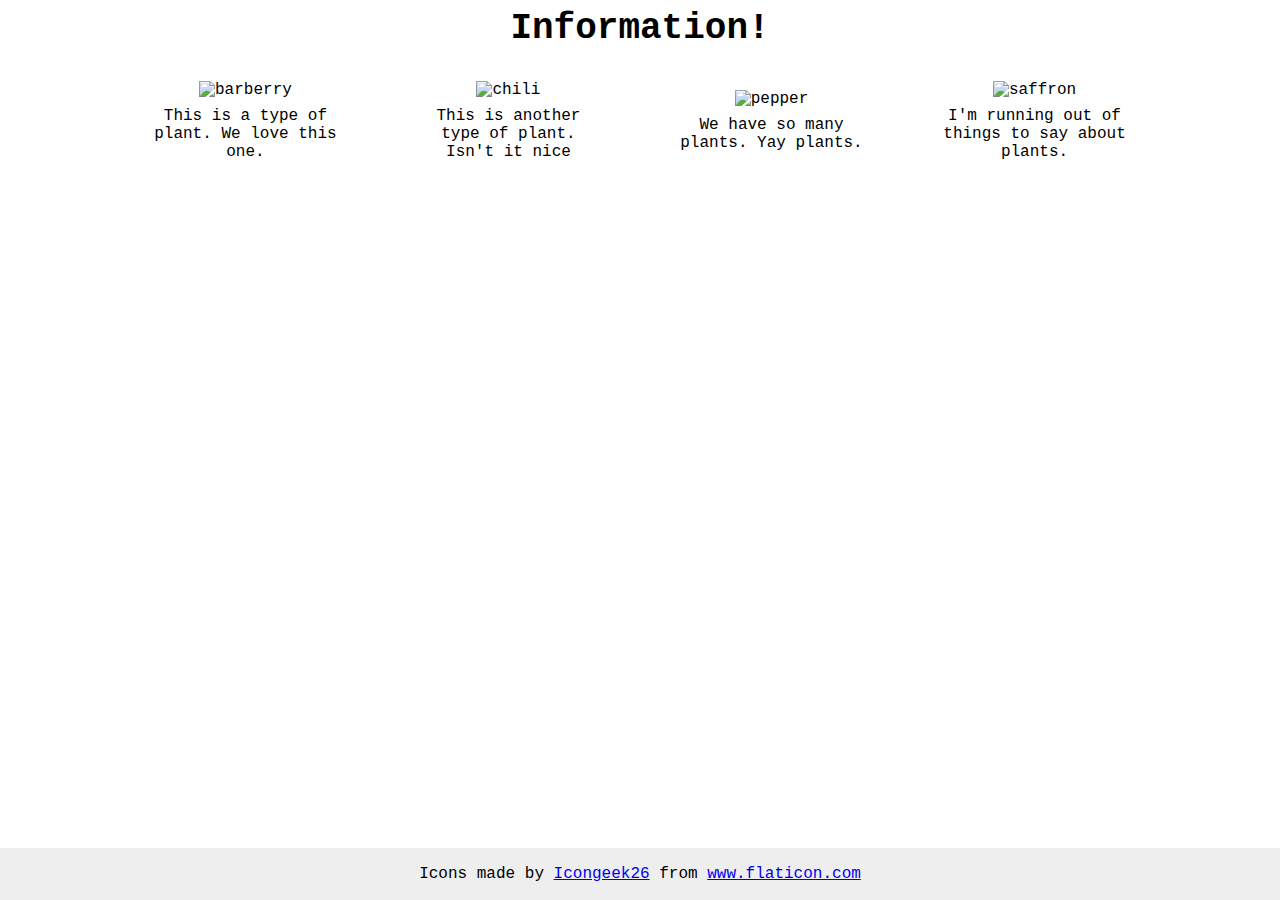
==== flex/04-flex-information/index.html @ 887c095e "Complete exercise 04 to the best of ability. Soon adjust to solution" ====
<!DOCTYPE html>
<html lang="en">
  <head>
    <meta charset="UTF-8">
    <meta http-equiv="X-UA-Compatible" content="IE=edge">
    <meta name="viewport" content="width=device-width, initial-scale=1.0">
    <title>Information</title>
    <link rel="stylesheet" href="style.css">
  </head>
  <body>
    <div class="title">Information!</div>

    <div class="plantBody">
      <div class="infoBox">
        <img src="./images/barberry.png" alt="barberry">
        <div class="text">This is a type of plant. We love this one.</div>
      </div>
      <div class="infoBox">
        <img src="./images/chilli.png" alt="chili">
        <div class="text">This is another type of plant. Isn't it nice</div>
      </div>
      <div class="infoBox">
        <img src="./images/pepper.png" alt="pepper">
        <div class="text">We have so many plants. Yay plants.</div>
      </div>
      <div class="infoBox">
        <img src="./images/saffron.png" alt="saffron">
        <div class="text">I'm running out of things to say about plants.</div>
      </div>
    </div>
    <!-- disregard this section, it's here to give attribution to the creator of these icons -->
    <div class="footer">
      <div>Icons made by <a href="https://www.flaticon.com/authors/icongeek26" title="Icongeek26">Icongeek26</a> from <a href="https://www.flaticon.com/" title="Flaticon">www.flaticon.com</a></div>
    </div>
  </body>
</html>
---- flex/04-flex-information/style.css ----
body {
  font-family: 'Courier New', Courier, monospace;
}

img {
  width: 100px;
  height: 100px;
}

.title {
  font-size: 36px;
  font-weight: 900;

  text-align: center;
}

/* do not edit this footer */
.footer {
  position: fixed;
  bottom: 0;
  left: 0;
  right: 0;
  height: 52px;
  display: flex;
  align-items: center;
  justify-content: center;
  background: #eee;
}



.plantBody{
  margin: 32px 10%;

  display: flex;
  justify-content: space-evenly;
  align-items: center;

  gap: 52px;
}

.infoBox {
  flex: 0 1 200px;
  flex-wrap: nowrap;

  /*display: flex;
  flex-direction: column;
  justify-content: center;
  align-items: center;*/

  text-align: center;
}

.text {
  margin: 8px;
  text-align: center;
}
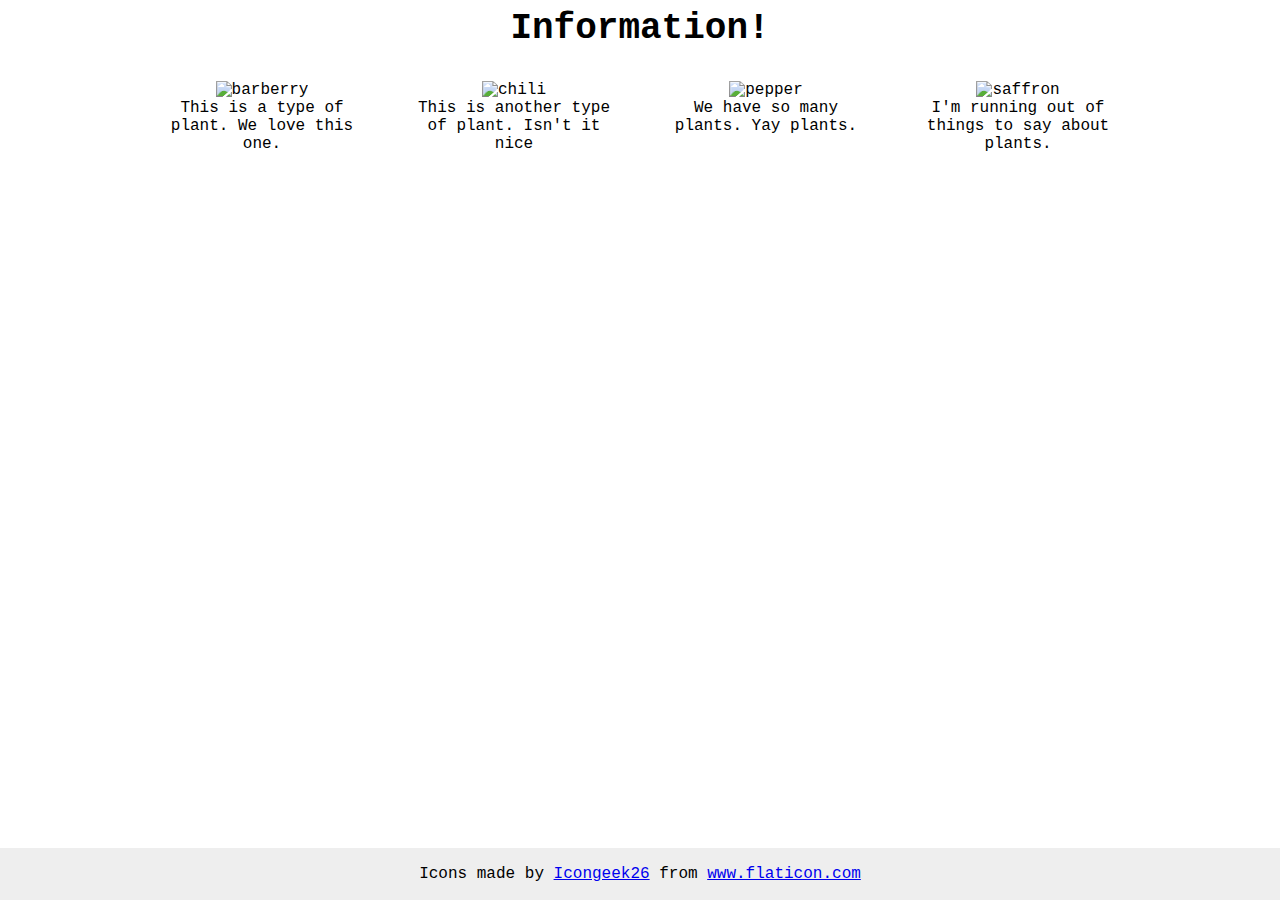
==== commit 2341a325: "Bring in line with solution. Interesting note, flex 0 1 200px wraps slightly different than flex: in" ====
--- a/flex/04-flex-information/index.html
+++ b/flex/04-flex-information/index.html
@@ -28,6 +28,7 @@
         <div class="text">I'm running out of things to say about plants.</div>
       </div>
     </div>
+    
     <!-- disregard this section, it's here to give attribution to the creator of these icons -->
     <div class="footer">
       <div>Icons made by <a href="https://www.flaticon.com/authors/icongeek26" title="Icongeek26">Icongeek26</a> from <a href="https://www.flaticon.com/" title="Flaticon">www.flaticon.com</a></div>
--- a/flex/04-flex-information/style.css
+++ b/flex/04-flex-information/style.css
@@ -1,5 +1,7 @@
 body {
   font-family: 'Courier New', Courier, monospace;
+
+  text-align: center;
 }
 
 img {
@@ -10,8 +12,6 @@
 .title {
   font-size: 36px;
   font-weight: 900;
-
-  text-align: center;
 }
 
 /* do not edit this footer */
@@ -30,29 +30,29 @@
 
 
 .plantBody{
-  margin: 32px 10%;
+  margin: 32px 0px;
 
   display: flex;
-  justify-content: space-evenly;
-  align-items: center;
+  justify-content: center;
 
   gap: 52px;
 }
 
 .infoBox {
   flex: 0 1 200px;
-  flex-wrap: nowrap;
 
-  /*display: flex;
+  /*max-width: 200px;
+  
+  display: flex;
   flex-direction: column;
   justify-content: center;
-  align-items: center;*/
+  align-items: center;
 
-  text-align: center;
+  text-align: center;*/
 }
 
-.text {
+/*.text {
   margin: 8px;
   text-align: center;
-}
+}*/
 
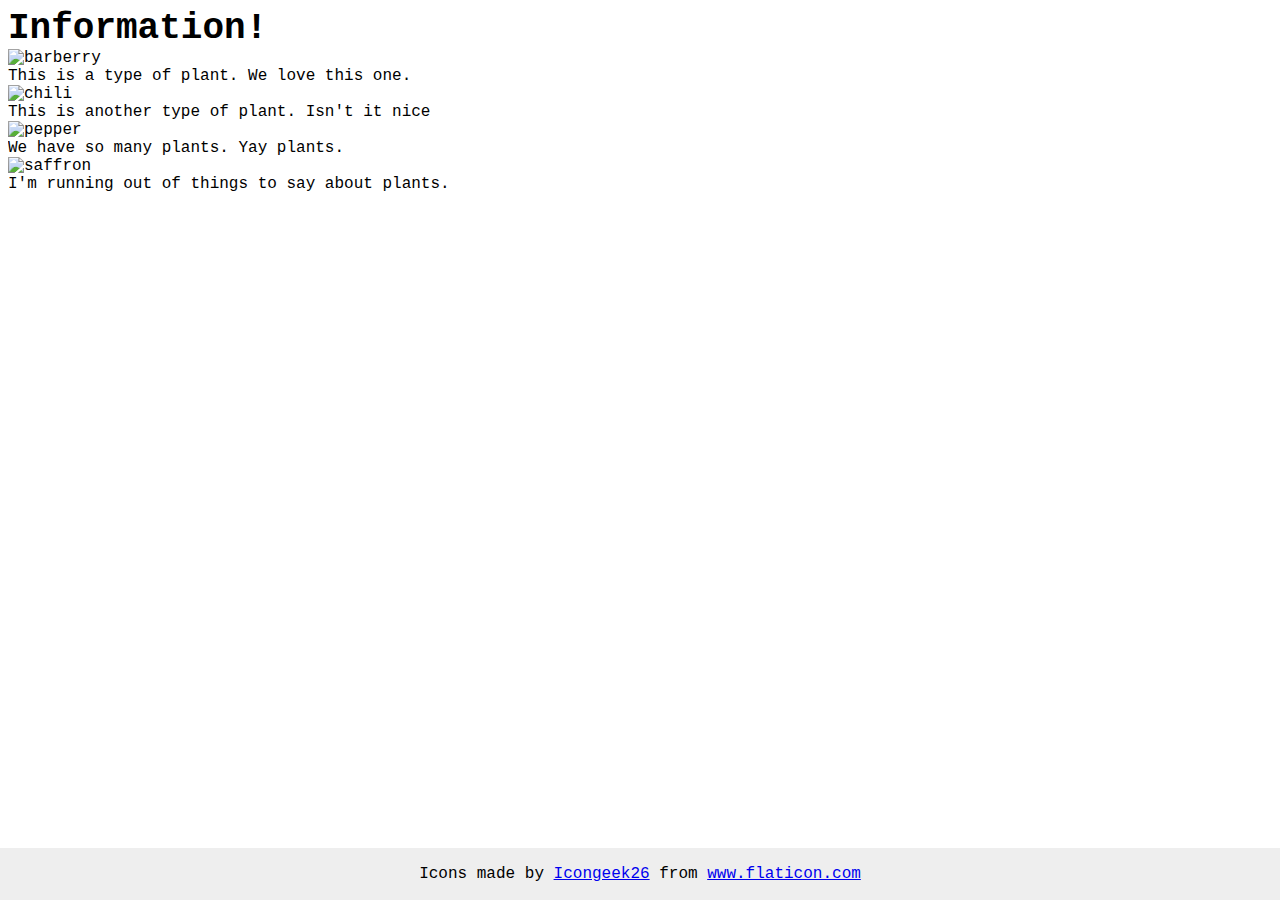
==== commit e46624b4: "Reverted back to original fork to redo exercise" ====
--- a/flex/04-flex-information/index.html
+++ b/flex/04-flex-information/index.html
@@ -10,25 +10,18 @@
   <body>
     <div class="title">Information!</div>
 
-    <div class="plantBody">
-      <div class="infoBox">
-        <img src="./images/barberry.png" alt="barberry">
-        <div class="text">This is a type of plant. We love this one.</div>
-      </div>
-      <div class="infoBox">
-        <img src="./images/chilli.png" alt="chili">
-        <div class="text">This is another type of plant. Isn't it nice</div>
-      </div>
-      <div class="infoBox">
-        <img src="./images/pepper.png" alt="pepper">
-        <div class="text">We have so many plants. Yay plants.</div>
-      </div>
-      <div class="infoBox">
-        <img src="./images/saffron.png" alt="saffron">
-        <div class="text">I'm running out of things to say about plants.</div>
-      </div>
-    </div>
-    
+    <img src="./images/barberry.png" alt="barberry">
+    <div class="text">This is a type of plant. We love this one.</div>
+
+    <img src="./images/chilli.png" alt="chili">
+    <div class="text">This is another type of plant. Isn't it nice</div>
+
+    <img src="./images/pepper.png" alt="pepper">
+    <div class="text">We have so many plants. Yay plants.</div>
+
+    <img src="./images/saffron.png" alt="saffron">
+    <div class="text">I'm running out of things to say about plants.</div>
+
     <!-- disregard this section, it's here to give attribution to the creator of these icons -->
     <div class="footer">
       <div>Icons made by <a href="https://www.flaticon.com/authors/icongeek26" title="Icongeek26">Icongeek26</a> from <a href="https://www.flaticon.com/" title="Flaticon">www.flaticon.com</a></div>
--- a/flex/04-flex-information/style.css
+++ b/flex/04-flex-information/style.css
@@ -1,7 +1,5 @@
 body {
   font-family: 'Courier New', Courier, monospace;
-
-  text-align: center;
 }
 
 img {
@@ -25,34 +23,4 @@
   align-items: center;
   justify-content: center;
   background: #eee;
-}
-
-
-
-.plantBody{
-  margin: 32px 0px;
-
-  display: flex;
-  justify-content: center;
-
-  gap: 52px;
-}
-
-.infoBox {
-  flex: 0 1 200px;
-
-  /*max-width: 200px;
-  
-  display: flex;
-  flex-direction: column;
-  justify-content: center;
-  align-items: center;
-
-  text-align: center;*/
-}
-
-/*.text {
-  margin: 8px;
-  text-align: center;
-}*/
-
+}